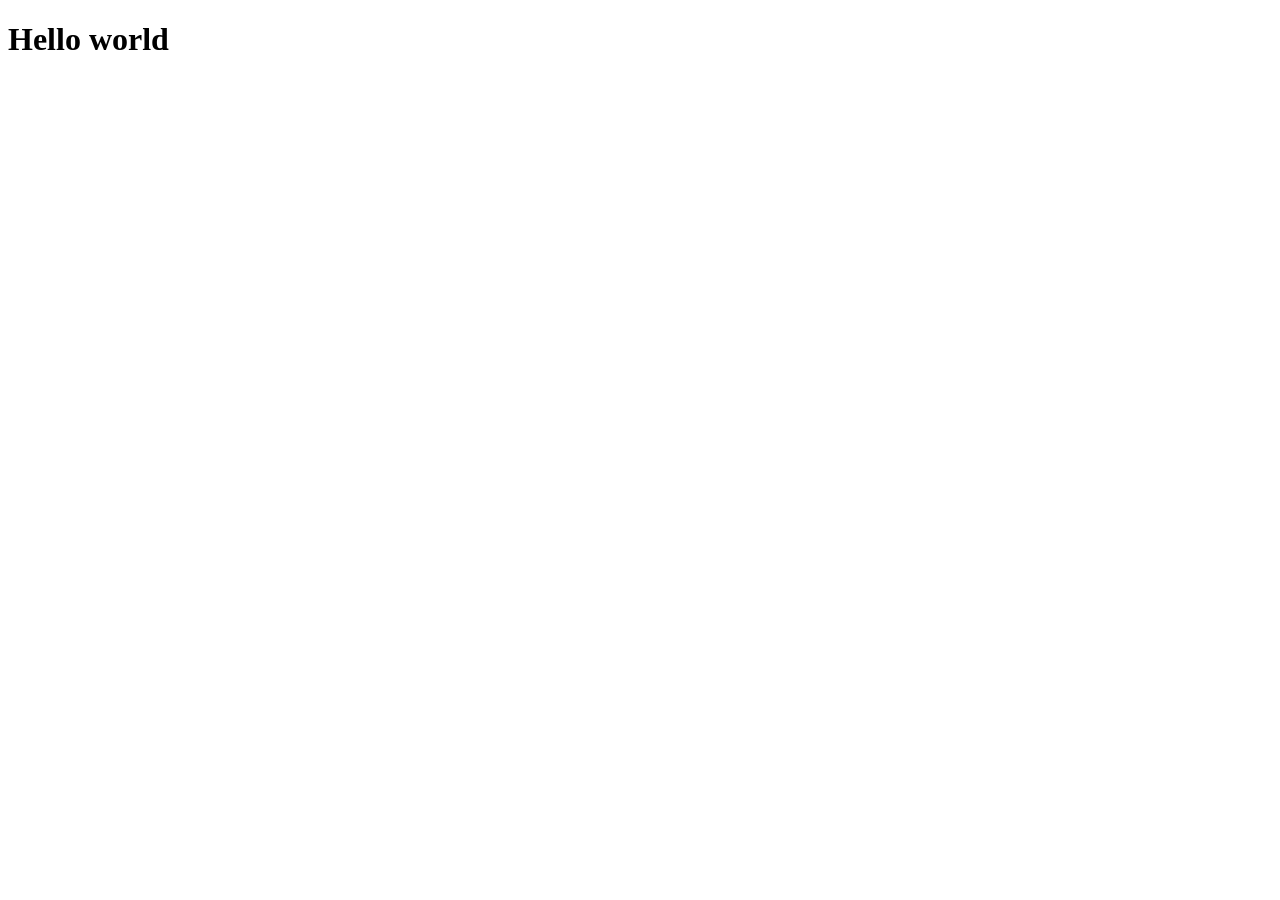
==== index.html @ 710fd7f0 "script.js 연결/ width 수정" ====
<!DOCTYPE html>
<html lang="ko">
<head>
    <meta charset="UTF-8">
    <meta name="viewport" content="width=device-width, initial-scale=1.0">
    <title>Document</title>
</head>
<body>
    <h1>Hello world</h1>
    <div id="display"></div>
    <script src="script.js"></script>
</body>
</html>
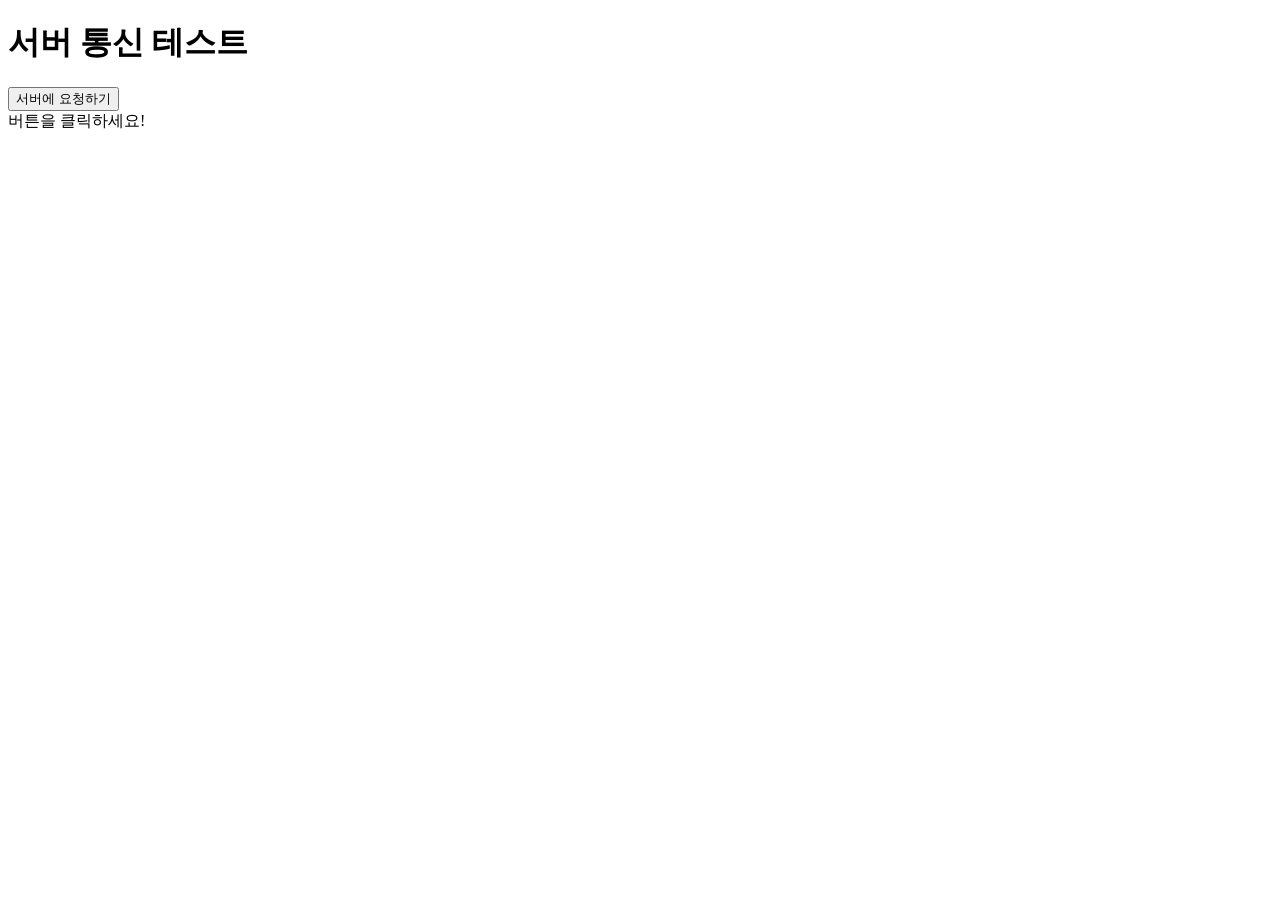
==== commit 0d4e22b8: "test:index fetch 전 세팅" ====
--- a/index.html
+++ b/index.html
@@ -6,8 +6,9 @@
     <title>Document</title>
 </head>
 <body>
-    <h1>Hello world</h1>
-    <div id="display"></div>
+    <h1>서버 통신 테스트</h1>
+    <button onclick="getData()">서버에 요청하기</button>
+    <div id="display">버튼을 클릭하세요!</div>
     <script src="script.js"></script>
 </body>
 </html>
